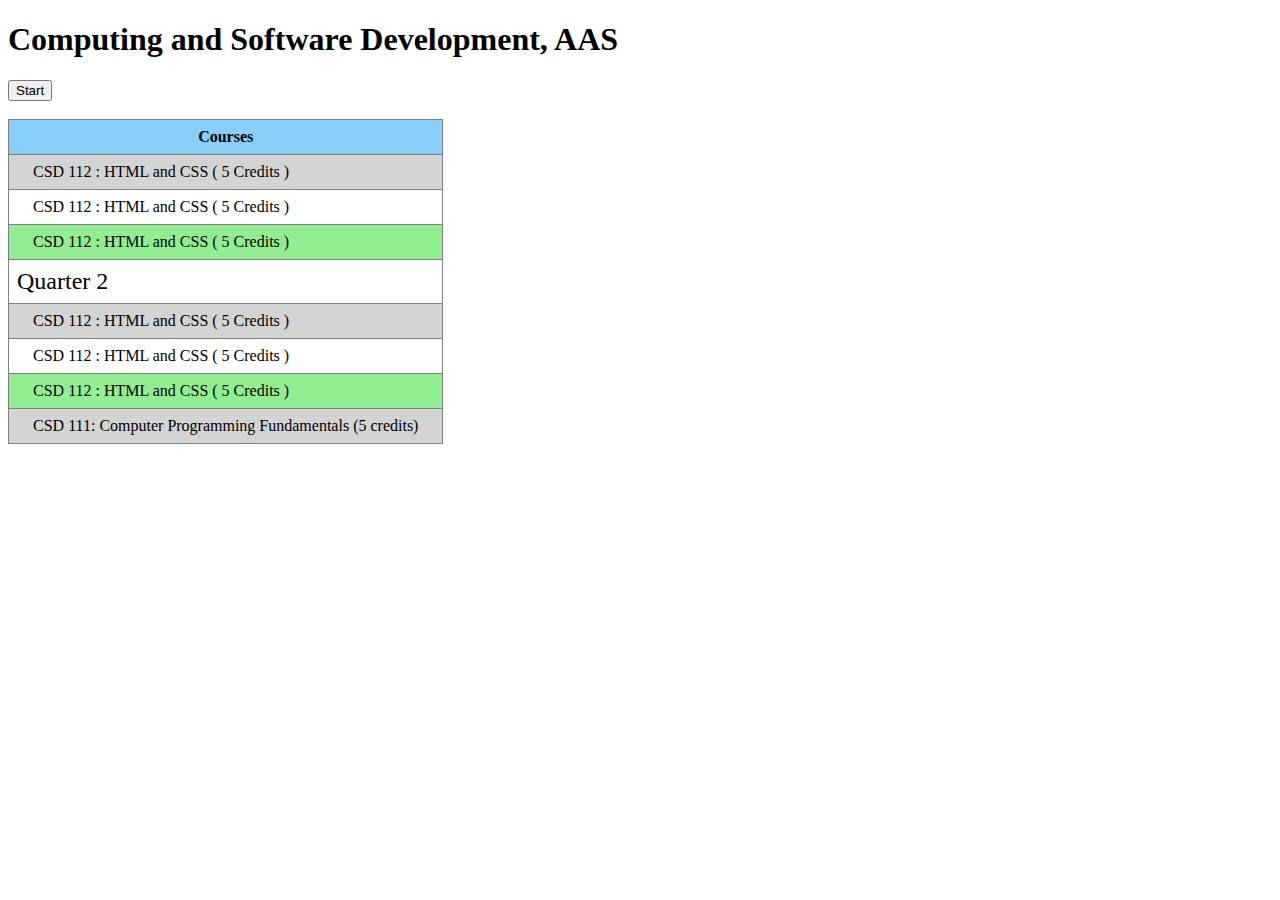
==== CSD425CouressRedo.html @ d0578fb9 "proof of concept for loading page." ====
<!DOCTYPE html>
<html lang="en">

<head>
    <meta charset="UTF-8">
    <title>CSD, AAS Courses</title>
    <link rel="stylesheet" href="css/CSD425CoursesRedo.css">
</head>

<body>
    <main id="main">
        <h1>Computing and Software Development, AAS</h1>
        <button id="btn_start">Start</button>
        <br>
        <br>

        <div id="container">
            <table id="tbl_courses" class="tbl">
                <thead>
                    <tr>
                        <th>Courses</th>
                    </tr>
                </thead>
                <tbody id="tbl_courses">
                    <tr class="unavailable">
                        <td>CSD 112 : HTML and CSS ( 5 Credits )</td>
                    </tr>
                    <tr class="avaiable">
                        <td>CSD 112 : HTML and CSS ( 5 Credits )</td>
                    </tr>
                    <tr class="taken">
                        <td>CSD 112 : HTML and CSS ( 5 Credits )</td>
                    </tr>
                    <tr class="quarter">
                        <td>Quarter 2</td>
                    </tr>
                    <tr class="unavailable">
                        <td>CSD 112 : HTML and CSS ( 5 Credits )</td>
                    </tr>
                    <tr class="avaiable">
                        <td>CSD 112 : HTML and CSS ( 5 Credits )</td>
                    </tr>
                    <tr class="taken">
                        <td>CSD 112 : HTML and CSS ( 5 Credits )</td>
                    </tr>
                </tbody>
            </table>

        </div>



  

    </main>
    <script src="scripts/CSD425CoursesRedo.js"></script>
</body>

</html>
---- css/CSD425CoursesRedo.css ----
.available{
    background-color: white;
}

.unavailable{
    background-color: lightgrey;
}

.taken{
    background-color: lightgreen;
}

.quarter{
    background-color: white;
    border: 0px;
    border-color: white;
    font-size: x-large;
  
}

table{
    border-collapse: collapse;
    width: fit-content;
    border: 0px;
    border-color: white;
}

th{
    background-color: lightskyblue;
}

td, th{
    border: 1px solid gray;
    padding-left: 24px;
    padding-right: 24px;
    padding-bottom: 8px;
    padding-top: 8px;
}

.quarter tr, .quarter td{
    padding-left: 8px;
}
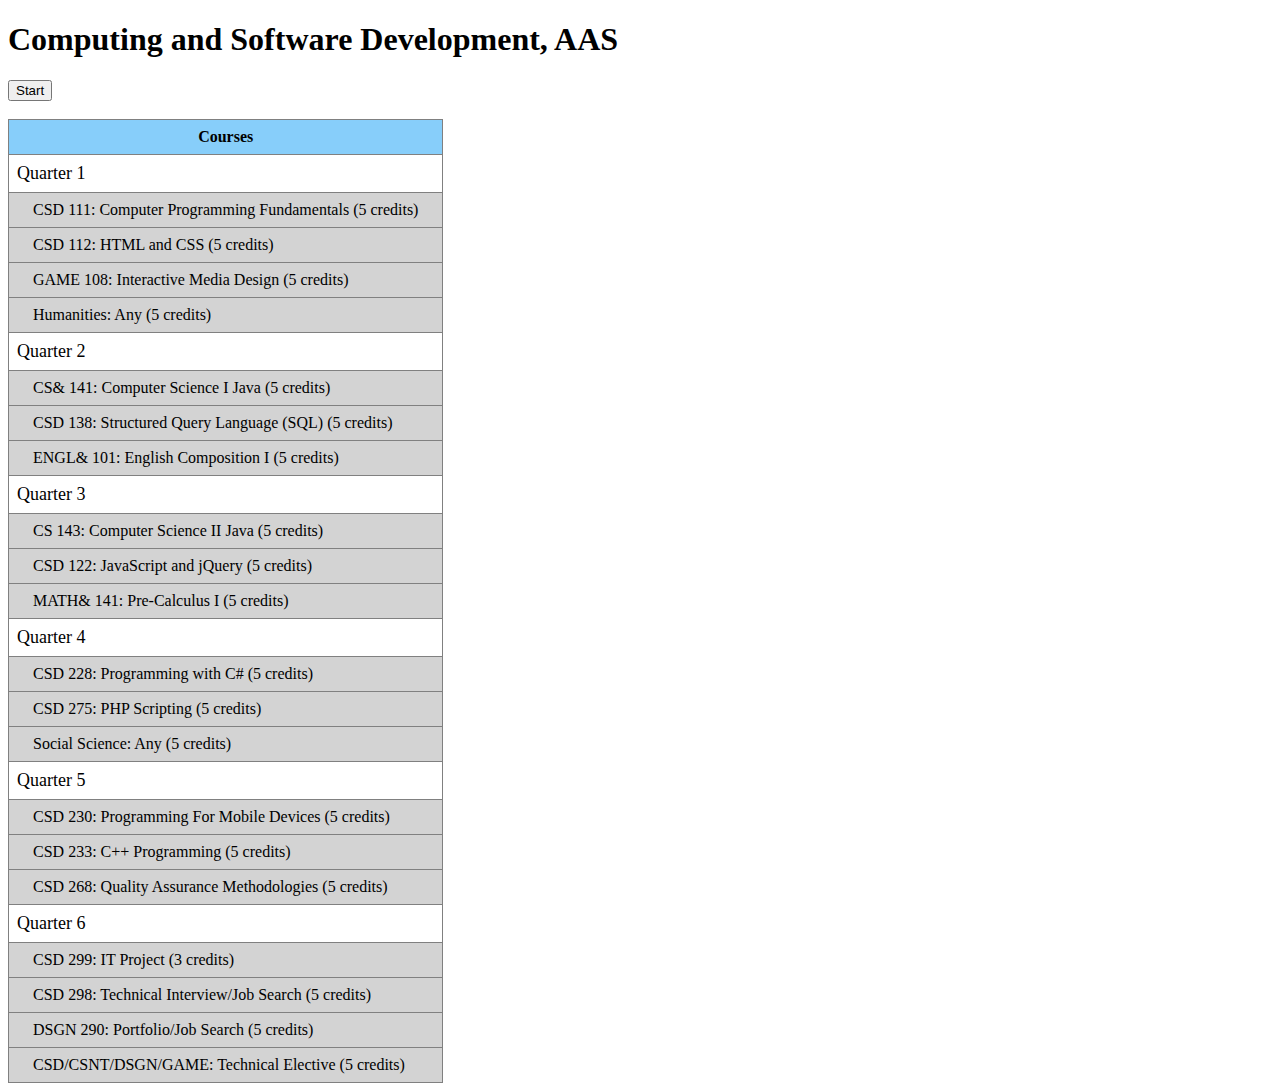
==== commit a5cbd58e: "Completed a working page load" ====
--- a/CSD425CouressRedo.html
+++ b/CSD425CouressRedo.html
@@ -22,7 +22,7 @@
                     </tr>
                 </thead>
                 <tbody id="tbl_courses">
-                    <tr class="unavailable">
+                    <!-- <tr class="unavailable">
                         <td>CSD 112 : HTML and CSS ( 5 Credits )</td>
                     </tr>
                     <tr class="avaiable">
@@ -42,7 +42,7 @@
                     </tr>
                     <tr class="taken">
                         <td>CSD 112 : HTML and CSS ( 5 Credits )</td>
-                    </tr>
+                    </tr> -->
                 </tbody>
             </table>
 
--- a/css/CSD425CoursesRedo.css
+++ b/css/CSD425CoursesRedo.css
@@ -15,7 +15,7 @@
     background-color: white;
     border: 0px;
     border-color: white;
-    font-size: x-large;
+    font-size: large;
   
 }
 
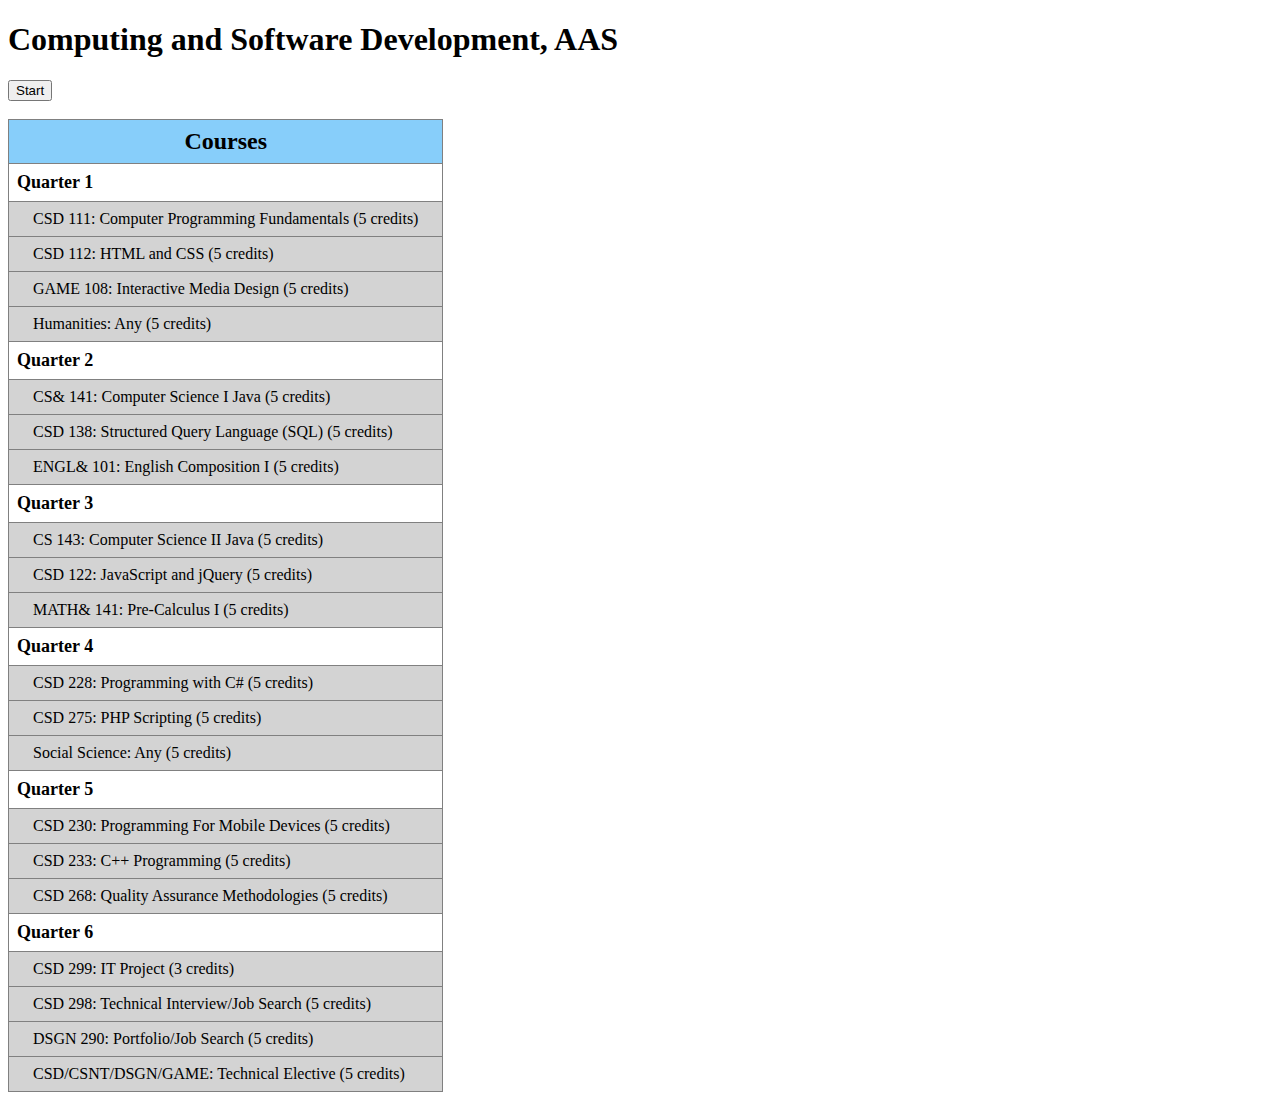
==== commit c062dab6: "implemented table row click event when element is open." ====
--- a/CSD425CouressRedo.html
+++ b/CSD425CouressRedo.html
@@ -21,7 +21,7 @@
                         <th>Courses</th>
                     </tr>
                 </thead>
-                <tbody id="tbl_courses">
+                <tbody id="tbl_body">
                     <!-- <tr class="unavailable">
                         <td>CSD 112 : HTML and CSS ( 5 Credits )</td>
                     </tr>
--- a/css/CSD425CoursesRedo.css
+++ b/css/CSD425CoursesRedo.css
@@ -1,9 +1,9 @@
 
-.available{
+.open{
     background-color: white;
 }
 
-.unavailable{
+.closed{
     background-color: lightgrey;
 }
 
@@ -16,6 +16,7 @@
     border: 0px;
     border-color: white;
     font-size: large;
+    font-weight: bolder;
   
 }
 
@@ -28,6 +29,7 @@
 
 th{
     background-color: lightskyblue;
+    font-size: x-large;
 }
 
 td, th{
